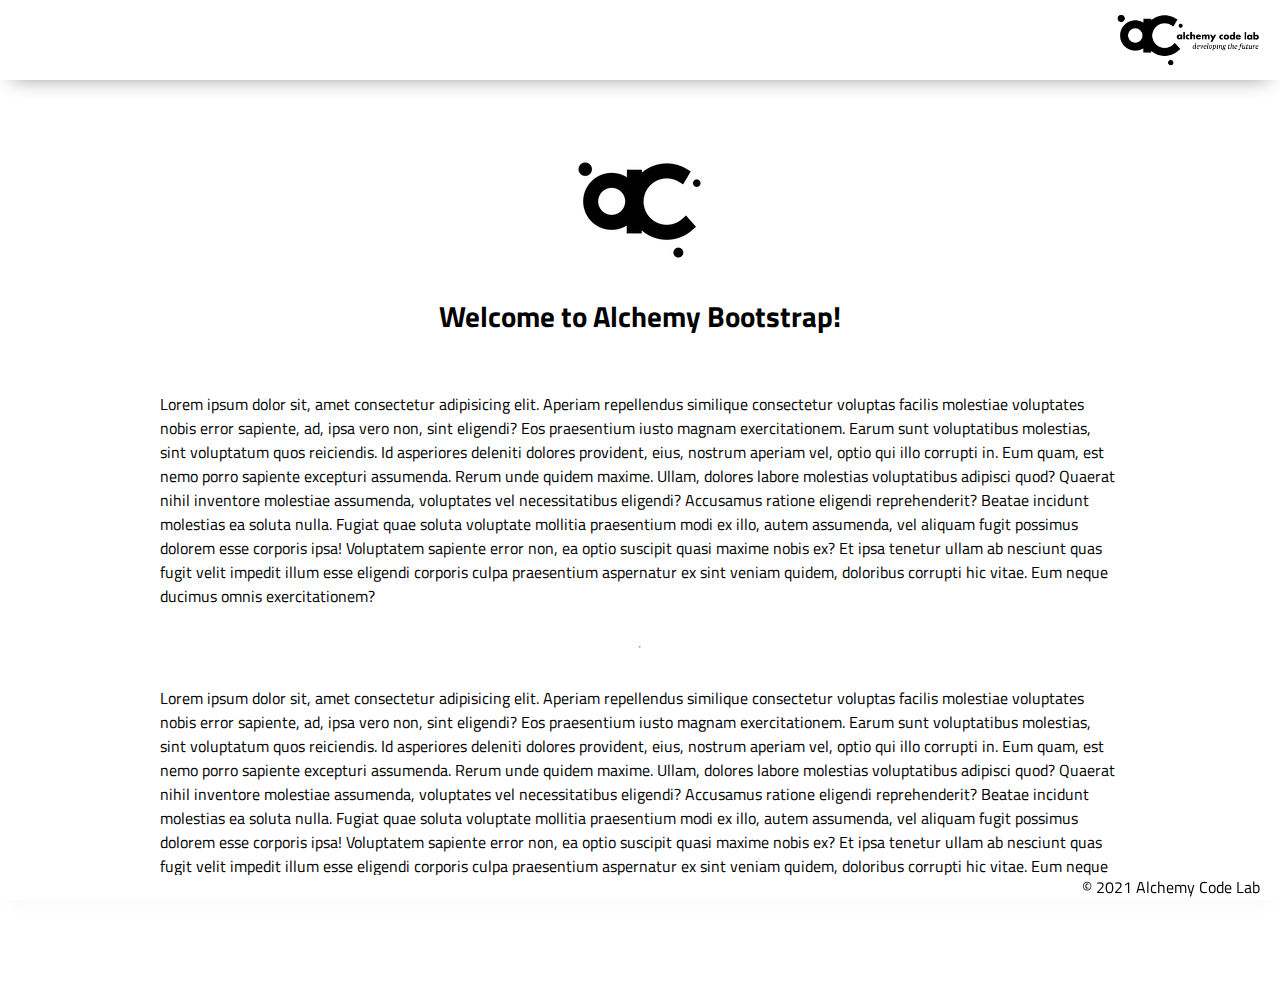
==== index.html @ b2c9e97f "Initial commit" ====
<!DOCTYPE html>
<html lang="en">

<head>
    <meta charset="UTF-8">
    <meta name="viewport" content="width=device-width, initial-scale=1.0">
    <meta http-equiv="X-UA-Compatible" content="ie=edge">
    <link href="https://fonts.googleapis.com/css2?family=Titillium+Web:wght@300&display=swap" rel="stylesheet">
    <link rel="stylesheet" href="./styles/reset.css">
    <link rel="stylesheet" href="./styles/style.css">
    <link rel="stylesheet" href="./styles/home.css">
    <title>Document</title>
</head>

<body>
    <header>
        <div class="gutter-right logo">
            <img src="./assets/big-logo.png" />
        </div>
    </header>
    <main>
        <section class="main-section">
            <img class="main-logo" src="./assets/alchemy-logo.png" />
            <h2>
                Welcome to Alchemy Bootstrap!
            </h2>

            <p>
                Lorem ipsum dolor sit, amet consectetur adipisicing elit. Aperiam repellendus similique consectetur
                voluptas facilis molestiae voluptates nobis error sapiente, ad, ipsa vero non, sint eligendi? Eos
                praesentium iusto magnam exercitationem.
                Earum sunt voluptatibus molestias, sint voluptatum quos reiciendis. Id asperiores deleniti dolores
                provident, eius, nostrum aperiam vel, optio qui illo corrupti in. Eum quam, est nemo porro sapiente
                excepturi assumenda.
                Rerum unde quidem maxime. Ullam, dolores labore molestias voluptatibus adipisci quod? Quaerat nihil
                inventore molestiae assumenda, voluptates vel necessitatibus eligendi? Accusamus ratione eligendi
                reprehenderit? Beatae incidunt molestias ea soluta nulla.
                Fugiat quae soluta voluptate mollitia praesentium modi ex illo, autem assumenda, vel aliquam fugit
                possimus dolorem esse corporis ipsa! Voluptatem sapiente error non, ea optio suscipit quasi maxime nobis
                ex?
                Et ipsa tenetur ullam ab nesciunt quas fugit velit impedit illum esse eligendi corporis culpa
                praesentium aspernatur ex sint veniam quidem, doloribus corrupti hic vitae. Eum neque ducimus omnis
                exercitationem?
            </p>
            <hr />
            <p>
                Lorem ipsum dolor sit, amet consectetur adipisicing elit. Aperiam repellendus similique consectetur
                voluptas facilis molestiae voluptates nobis error sapiente, ad, ipsa vero non, sint eligendi? Eos
                praesentium iusto magnam exercitationem.
                Earum sunt voluptatibus molestias, sint voluptatum quos reiciendis. Id asperiores deleniti dolores
                provident, eius, nostrum aperiam vel, optio qui illo corrupti in. Eum quam, est nemo porro sapiente
                excepturi assumenda.
                Rerum unde quidem maxime. Ullam, dolores labore molestias voluptatibus adipisci quod? Quaerat nihil
                inventore molestiae assumenda, voluptates vel necessitatibus eligendi? Accusamus ratione eligendi
                reprehenderit? Beatae incidunt molestias ea soluta nulla.
                Fugiat quae soluta voluptate mollitia praesentium modi ex illo, autem assumenda, vel aliquam fugit
                possimus dolorem esse corporis ipsa! Voluptatem sapiente error non, ea optio suscipit quasi maxime nobis
                ex?
                Et ipsa tenetur ullam ab nesciunt quas fugit velit impedit illum esse eligendi corporis culpa
                praesentium aspernatur ex sint veniam quidem, doloribus corrupti hic vitae. Eum neque ducimus omnis
                exercitationem?
            </p>

        </section>
    </main>
    <footer>
        <div class="copy gutter-right">&copy; 2021 Alchemy Code Lab</div>
    </footer>

    <script type="module" src="./app.js"></script>
</body>

</html>
---- styles/style.css ----
body {
    /* feel free to update these css variables for a quick theme */
    
    --color1: white;
    --color2: white;
    --color3: white;
    --color4: white;
    --color5: white;
    
    /* https://coolors.co/generate and click export -> scss to get the colors to copy and paste below*/
        
    /* --color1: hsla(349, 69%, 76%, 1);
    --color2: hsla(207, 67%, 44%, 1);
    --color3: hsla(200, 61%, 56%, 1);
    --color4: hsla(187, 41%, 94%, 1);
    --color5: hsla(170, 28%, 95%, 1); */

    /* --color1: hsla(45, 86%, 83%, 1);
    --color2: hsla(135, 65%, 98%, 1);
    --color3: hsla(315, 37%, 86%, 1);
    --color4: hsla(45, 73%, 98%, 1);
    --color5: hsla(224, 40%, 79%, 1); */
    
    --header-height: 80px;
    --shadow: 0px 10px 20px -12px rgba(0,0,0,0.45);
    --gutter: 30px;
    --footer-height: 25px;
    
    font-family: 'Titillium Web', sans-serif;
    background-color: var(--color2);
}

main {
    display: flex;
    flex-direction: column;
    justify-content: center;
    align-items: center;
    margin-bottom: calc(var(--footer-height));
}

section {
    background-color: var(--color5);
    max-width: 80%;
    display: flex;
    flex-direction: column;
    justify-content: center;
    align-items: center;
    padding-top: var(--gutter);
    padding-bottom: var(--gutter);
    margin-top: var(--gutter);
    margin-bottom: var(--gutter);
    border: solid 2px var(--color1);
}

header {
    display: flex;
    justify-content: flex-end;
    background-color: var(--color3);
    height: var(--header-height);
    box-shadow: var(--shadow);
}


h2 {
    font-size: 1.8rem;
    font-weight: bold;
}

.gutter-right {
    margin-right: 20px;
}

header img {
    height: var(--header-height);
}

p {
    margin: var(--gutter);
}
  
footer {
    position: fixed;
    width: 100%;
    bottom: 0;
    height: var(--footer-height);
    display: flex;
    justify-content: flex-end;
    background-color: var(--color3);
    box-shadow: var(--shadow);
}
---- styles/home.css ----
/* add home page styles here */
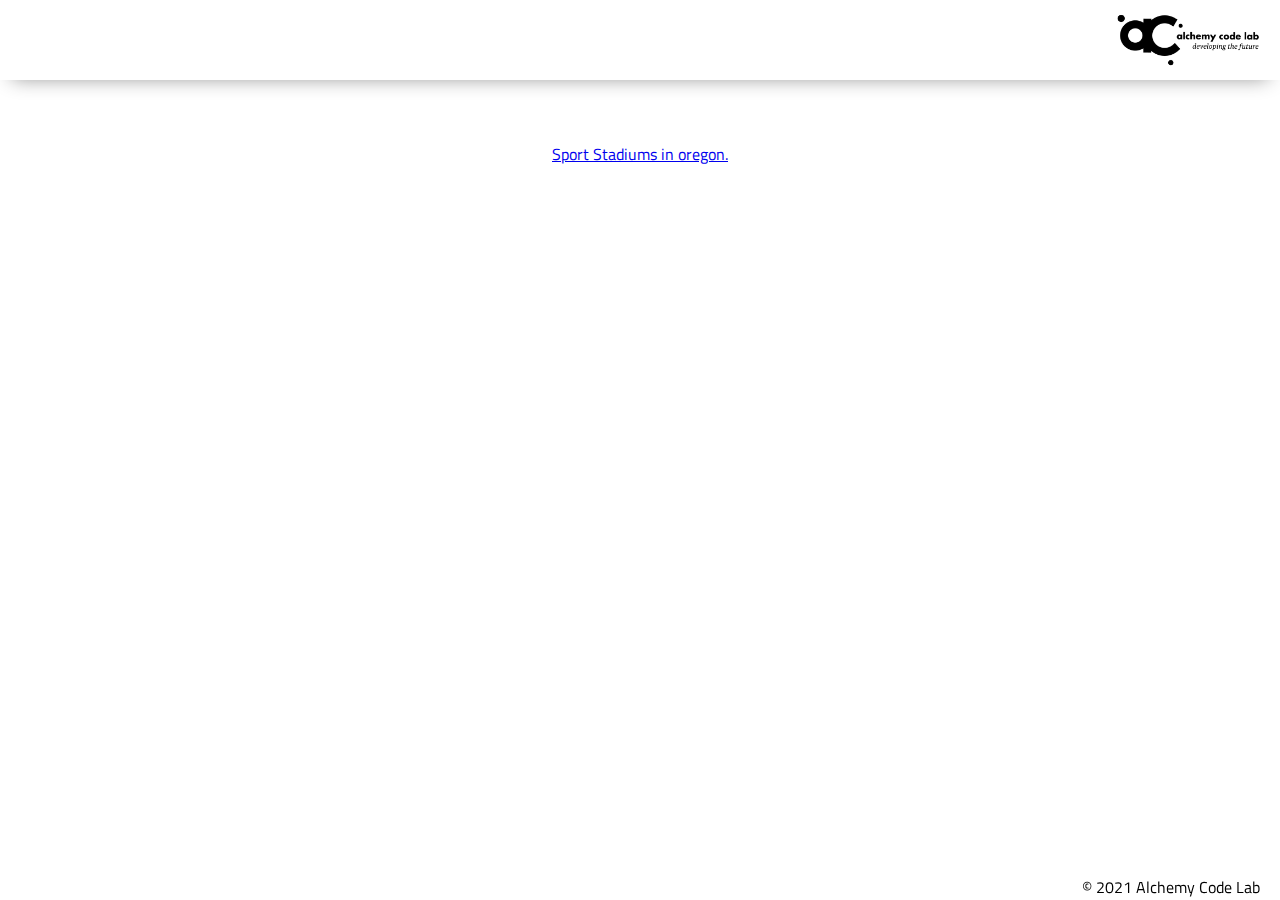
==== commit 44158671: "added list" ====
--- a/index.html
+++ b/index.html
@@ -19,49 +19,11 @@
         </div>
     </header>
     <main>
-        <section class="main-section">
-            <img class="main-logo" src="./assets/alchemy-logo.png" />
-            <h2>
-                Welcome to Alchemy Bootstrap!
-            </h2>
+       <section class="main-section">
+           <a href="./stadiums-or/">Sport Stadiums in oregon.</a>
 
-            <p>
-                Lorem ipsum dolor sit, amet consectetur adipisicing elit. Aperiam repellendus similique consectetur
-                voluptas facilis molestiae voluptates nobis error sapiente, ad, ipsa vero non, sint eligendi? Eos
-                praesentium iusto magnam exercitationem.
-                Earum sunt voluptatibus molestias, sint voluptatum quos reiciendis. Id asperiores deleniti dolores
-                provident, eius, nostrum aperiam vel, optio qui illo corrupti in. Eum quam, est nemo porro sapiente
-                excepturi assumenda.
-                Rerum unde quidem maxime. Ullam, dolores labore molestias voluptatibus adipisci quod? Quaerat nihil
-                inventore molestiae assumenda, voluptates vel necessitatibus eligendi? Accusamus ratione eligendi
-                reprehenderit? Beatae incidunt molestias ea soluta nulla.
-                Fugiat quae soluta voluptate mollitia praesentium modi ex illo, autem assumenda, vel aliquam fugit
-                possimus dolorem esse corporis ipsa! Voluptatem sapiente error non, ea optio suscipit quasi maxime nobis
-                ex?
-                Et ipsa tenetur ullam ab nesciunt quas fugit velit impedit illum esse eligendi corporis culpa
-                praesentium aspernatur ex sint veniam quidem, doloribus corrupti hic vitae. Eum neque ducimus omnis
-                exercitationem?
-            </p>
-            <hr />
-            <p>
-                Lorem ipsum dolor sit, amet consectetur adipisicing elit. Aperiam repellendus similique consectetur
-                voluptas facilis molestiae voluptates nobis error sapiente, ad, ipsa vero non, sint eligendi? Eos
-                praesentium iusto magnam exercitationem.
-                Earum sunt voluptatibus molestias, sint voluptatum quos reiciendis. Id asperiores deleniti dolores
-                provident, eius, nostrum aperiam vel, optio qui illo corrupti in. Eum quam, est nemo porro sapiente
-                excepturi assumenda.
-                Rerum unde quidem maxime. Ullam, dolores labore molestias voluptatibus adipisci quod? Quaerat nihil
-                inventore molestiae assumenda, voluptates vel necessitatibus eligendi? Accusamus ratione eligendi
-                reprehenderit? Beatae incidunt molestias ea soluta nulla.
-                Fugiat quae soluta voluptate mollitia praesentium modi ex illo, autem assumenda, vel aliquam fugit
-                possimus dolorem esse corporis ipsa! Voluptatem sapiente error non, ea optio suscipit quasi maxime nobis
-                ex?
-                Et ipsa tenetur ullam ab nesciunt quas fugit velit impedit illum esse eligendi corporis culpa
-                praesentium aspernatur ex sint veniam quidem, doloribus corrupti hic vitae. Eum neque ducimus omnis
-                exercitationem?
-            </p>
+       </section>
 
-        </section>
     </main>
     <footer>
         <div class="copy gutter-right">&copy; 2021 Alchemy Code Lab</div>
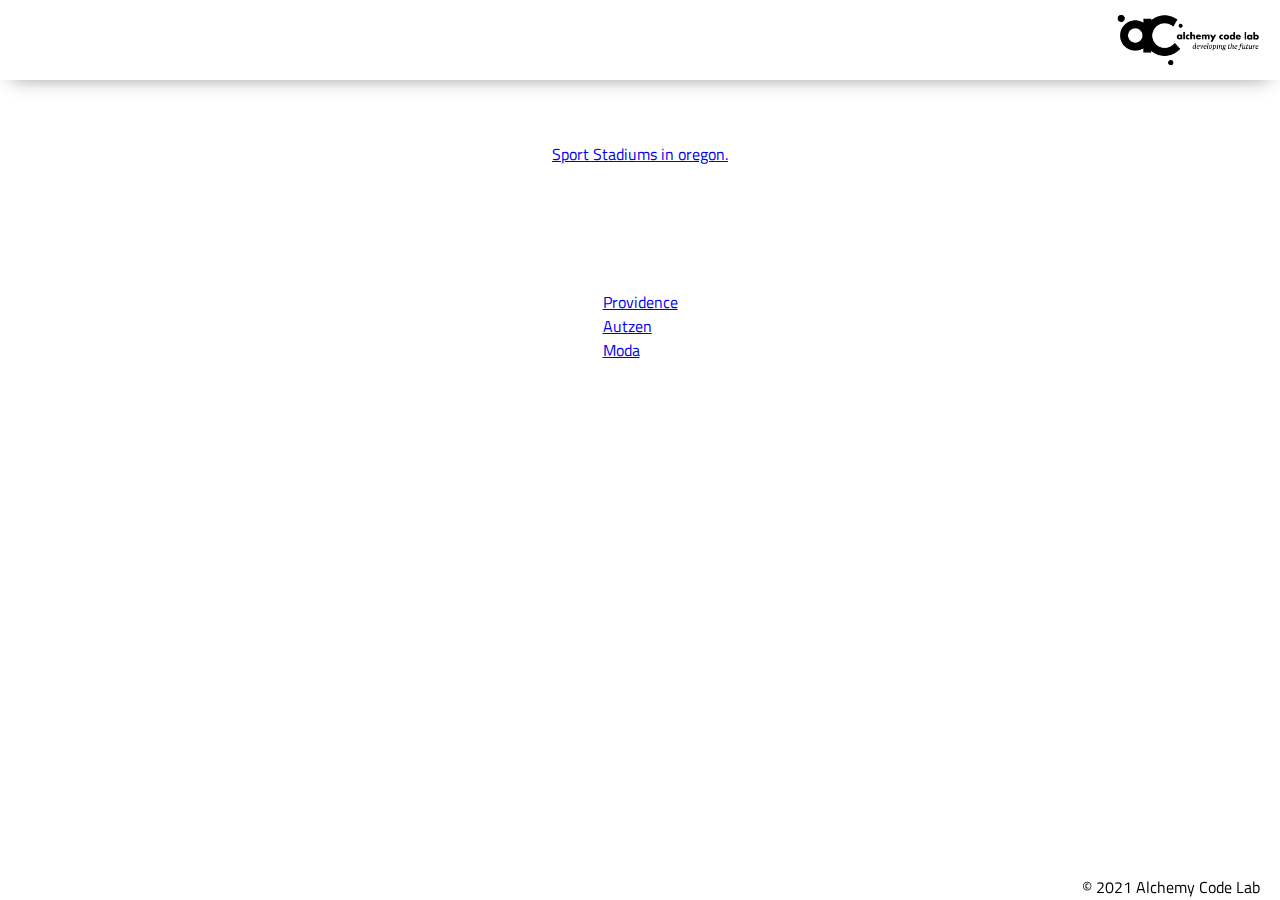
==== commit 20a99fe8: "added let state" ====
--- a/index.html
+++ b/index.html
@@ -20,8 +20,11 @@
     </header>
     <main>
        <section class="main-section">
-           <a href="./stadiums-or/">Sport Stadiums in oregon.</a>
+           <a href="./stadiums-detail/">Sport Stadiums in oregon.</a>
 
+       </section>
+       <section>
+           <ul id="stadium-links"></ul>
        </section>
 
     </main>
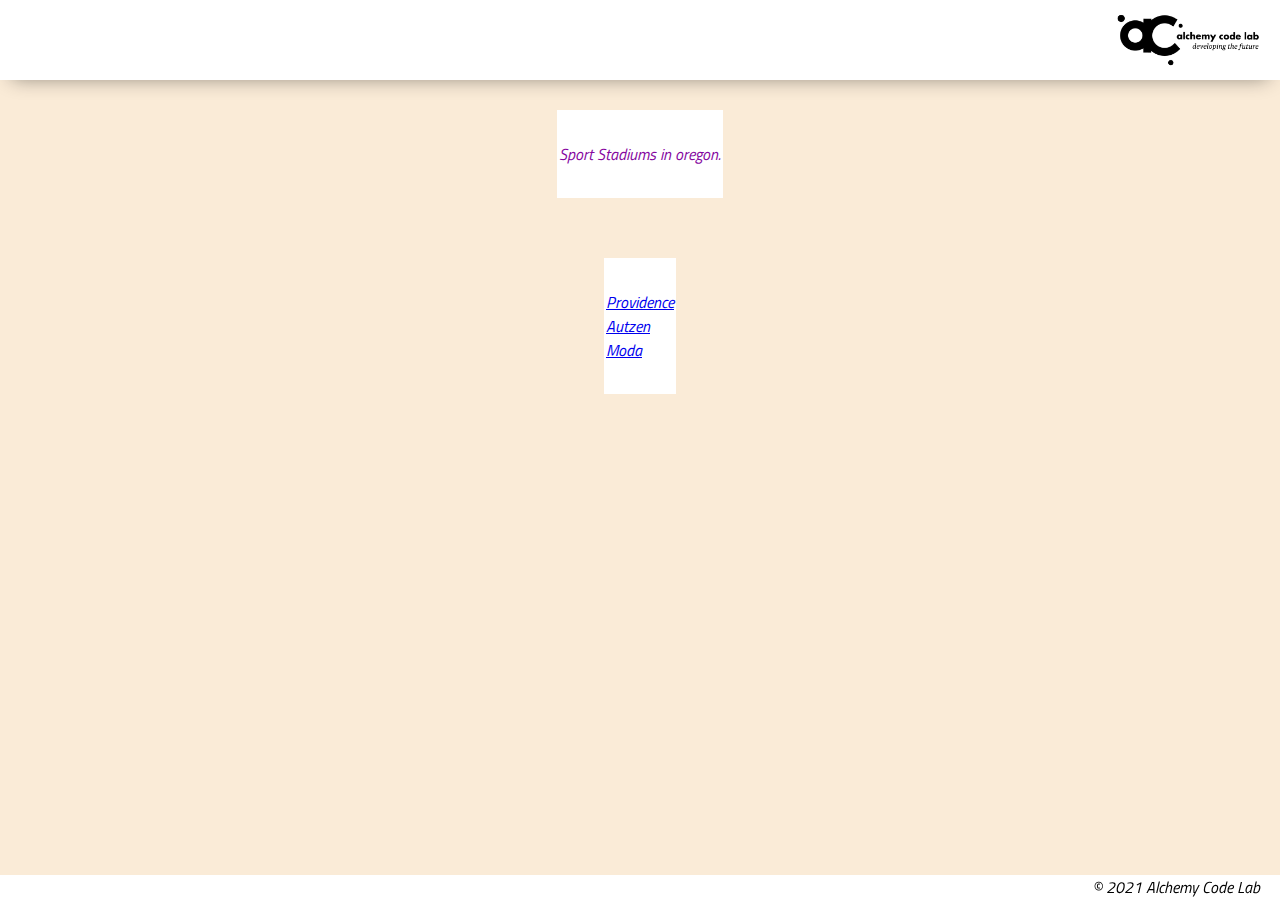
==== commit 47049480: "added some color" ====
--- a/index.html
+++ b/index.html
@@ -20,7 +20,7 @@
     </header>
     <main>
        <section class="main-section">
-           <a href="./stadiums-detail/">Sport Stadiums in oregon.</a>
+           <a>Sport Stadiums in oregon.</a>
 
        </section>
        <section>
--- a/styles/home.css
+++ b/styles/home.css
@@ -1 +1,26 @@
-/* add home page styles here */+/* add home page styles here */
+body {
+    background-color: antiquewhite;
+    font-style:italic
+}
+
+
+#id {
+    width: 30%;
+    display: flex;
+    flex-direction: column;
+    align-items: center;
+    border: 10px solid red;
+    padding: 10px;
+    margin-right: 10px;
+    border-radius: 10px;
+}
+    
+
+
+.main-section { color: rgb(134, 8, 159);
+    text-align: left;
+
+
+}
+
